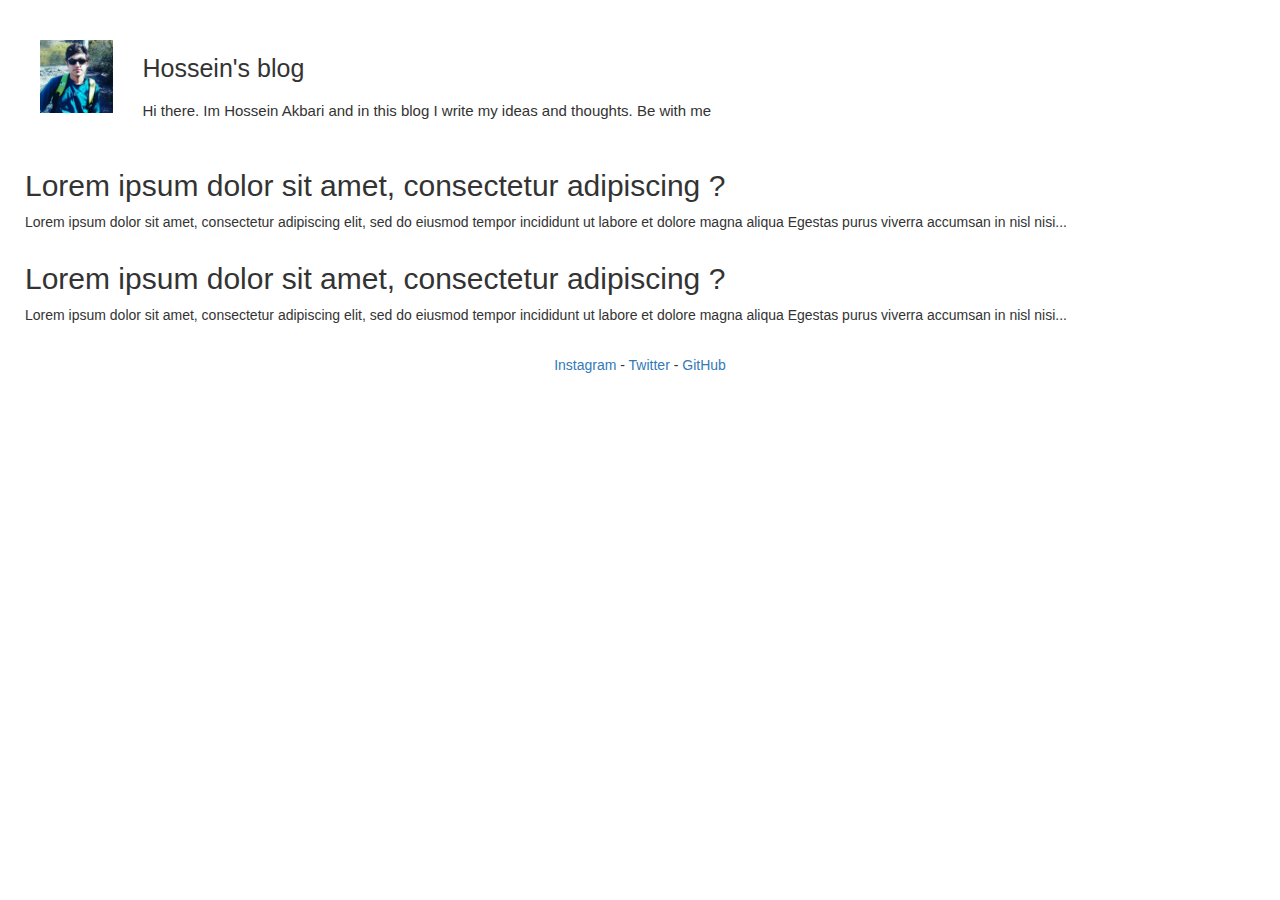
==== index.html @ a0ad8a63 "Structure designed" ====
<!DOCTYPE html>
<html lang="en">
<head>
    <meta charset="UTF-8">
    <meta http-equiv="X-UA-Compatible" content="IE=edge">
    <meta name="viewport" content="width=device-width, initial-scale=1.0">
    <title>Hossein's blog</title>

    <!-- Styles -->
    <link rel="stylesheet" type="text/css" href="assets/css/style.css" />
    <link rel="stylesheet" type="text/css" href="assets/css/bootstrap.css" />

    <!-- Favicon -->
    <link rel="icon" type="image/png" href="assets/img/favicon.png" />
</head>
<body>
    <div class="blog">
        <div class="me">
            <div class="row">
                <div class="col-md-1 col-sm-4">
                    <img class="me-img" src="assets/img/akbari.jpg" />
                </div>
                <div class="col-md-11 col-sm-8">
                    <a class="me-title-h1" href="http://hosseincodes.github.io/blog/"><h1>Hossein's blog</h1></a><h3>Hi there. Im Hossein Akbari and in this blog I write my ideas and thoughts. Be with me</h3>
                </div>
            </div>
        </div>
        <div class="posts">
            <div class="row">
                <a href="posts/lorem-ipsum.html" class="posts-box">
                    <h2 class="posts-box-h2">Lorem ipsum dolor sit amet, consectetur adipiscing ?</h2>
                    <p class="posts-box-p">Lorem ipsum dolor sit amet, consectetur adipiscing elit, sed do eiusmod tempor incididunt ut labore et dolore magna aliqua Egestas purus viverra accumsan in nisl nisi...</p>
                </a>
            </div>
            <div class="row">
                <a href="posts/lorem-ipsum.html" class="posts-box">
                    <h2 class="posts-box-h2">Lorem ipsum dolor sit amet, consectetur adipiscing ?</h2>
                    <p class="posts-box-p">Lorem ipsum dolor sit amet, consectetur adipiscing elit, sed do eiusmod tempor incididunt ut labore et dolore magna aliqua Egestas purus viverra accumsan in nisl nisi...</p>
                </a>
            </div>
        </div>
        <div class="footer">
            <div class="row">
                <a href="http://www.instagram.com/hosnakbr/">Instagram</a> - <a href="http://twitter.com/hosnakbr/">Twitter</a> - <a href="http://github.com/hosseincodes/">GitHub</a>
            </div>
        </div>
    </div>
</body>
</html>
---- assets/css/style.css ----
.blog {
    padding: 40px !important;
}

.me {
    margin-bottom: 20px;
}

.me-img {
    width: 100%;
    height: auto;
}

.me h1 {
    font-size: 25px;
    margin-top: 15px;
}

.me h3 {
    font-size: 15px;
}

.footer {
    text-align: center;
    margin-top: 20px;
}

.me-title-h1 {
    color: #333;
}

.posts-box {
    color: #333;
}
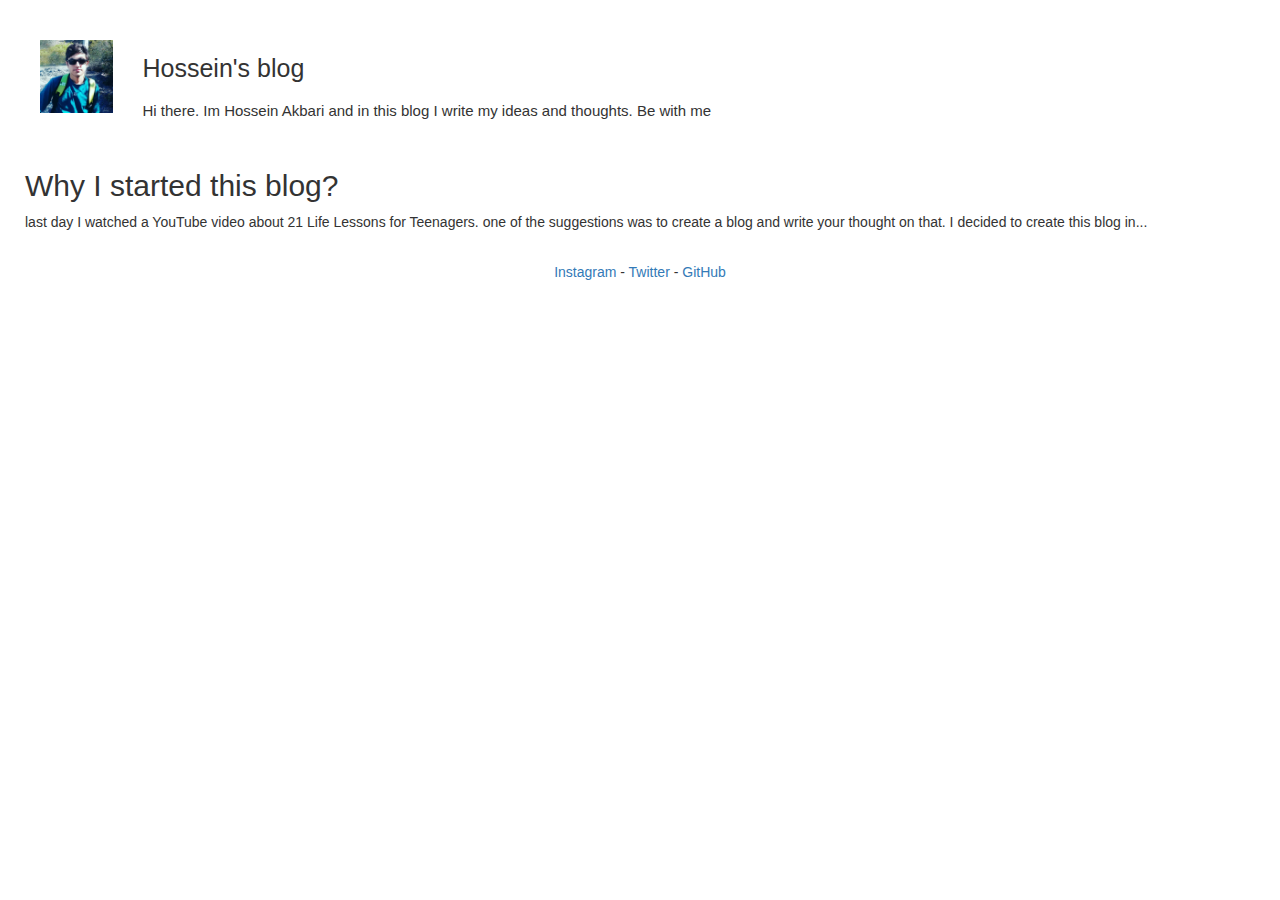
==== commit 8fa61b19: "post 'Why I started this blog?'" ====
--- a/index.html
+++ b/index.html
@@ -27,15 +27,9 @@
         </div>
         <div class="posts">
             <div class="row">
-                <a href="posts/lorem-ipsum.html" class="posts-box">
-                    <h2 class="posts-box-h2">Lorem ipsum dolor sit amet, consectetur adipiscing ?</h2>
-                    <p class="posts-box-p">Lorem ipsum dolor sit amet, consectetur adipiscing elit, sed do eiusmod tempor incididunt ut labore et dolore magna aliqua Egestas purus viverra accumsan in nisl nisi...</p>
-                </a>
-            </div>
-            <div class="row">
-                <a href="posts/lorem-ipsum.html" class="posts-box">
-                    <h2 class="posts-box-h2">Lorem ipsum dolor sit amet, consectetur adipiscing ?</h2>
-                    <p class="posts-box-p">Lorem ipsum dolor sit amet, consectetur adipiscing elit, sed do eiusmod tempor incididunt ut labore et dolore magna aliqua Egestas purus viverra accumsan in nisl nisi...</p>
+                <a href="posts/why-i-started-this-blog.html" class="posts-box">
+                    <h2 class="posts-box-h2">Why I started this blog?</h2>
+                    <p class="posts-box-p">last day I watched a YouTube video about 21 Life Lessons for Teenagers. one of the suggestions was to create a blog and write your thought on that. I decided to create this blog in...</p>
                 </a>
             </div>
         </div>
--- a/assets/css/style.css
+++ b/assets/css/style.css
@@ -31,4 +31,9 @@
 
 .posts-box {
     color: #333;
+}
+
+.posts-page p {
+    font-size: 20px;
+    line-height: 150%;
 }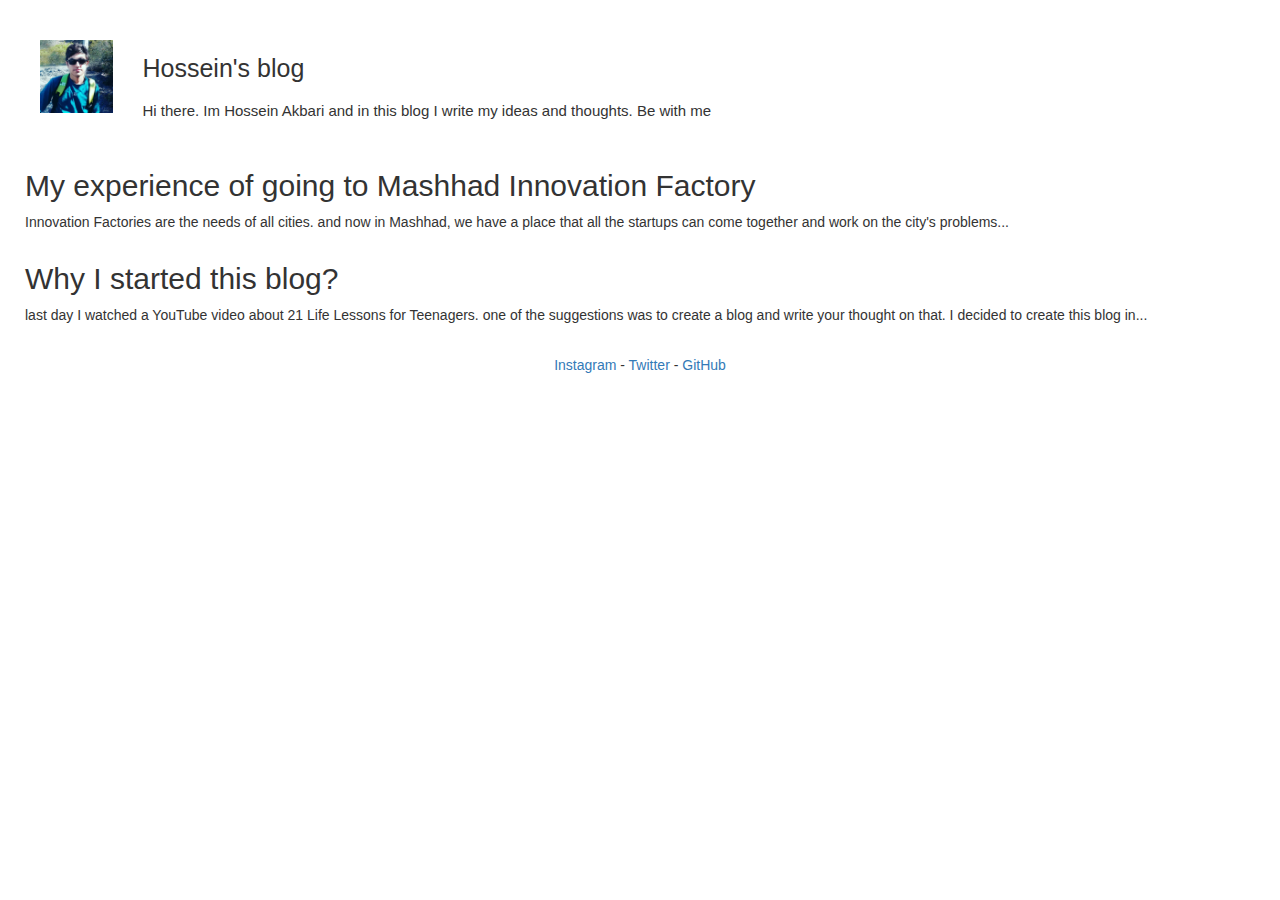
==== commit 5b711c38: "post 'My experience of going to MIF'" ====
--- a/index.html
+++ b/index.html
@@ -27,6 +27,14 @@
         </div>
         <div class="posts">
             <div class="row">
+                <a href="posts/My-experience-of-going-to-Mashhad-innovation-factory.html" class="posts-box">
+                    <h2 class="posts-box-h2">My experience of going to Mashhad Innovation Factory</h2>
+                    <p class="posts-box-p">Innovation Factories are the needs of all cities. and now in Mashhad, we have a place that all the startups can come together and work on the city's problems...</p>
+                </a>
+            </div>
+        </div>
+        <div class="posts">
+            <div class="row">
                 <a href="posts/why-i-started-this-blog.html" class="posts-box">
                     <h2 class="posts-box-h2">Why I started this blog?</h2>
                     <p class="posts-box-p">last day I watched a YouTube video about 21 Life Lessons for Teenagers. one of the suggestions was to create a blog and write your thought on that. I decided to create this blog in...</p>
--- a/assets/css/style.css
+++ b/assets/css/style.css
@@ -36,4 +36,8 @@
 .posts-page p {
     font-size: 20px;
     line-height: 150%;
+}
+
+.posts-page a {
+    color: #333;
 }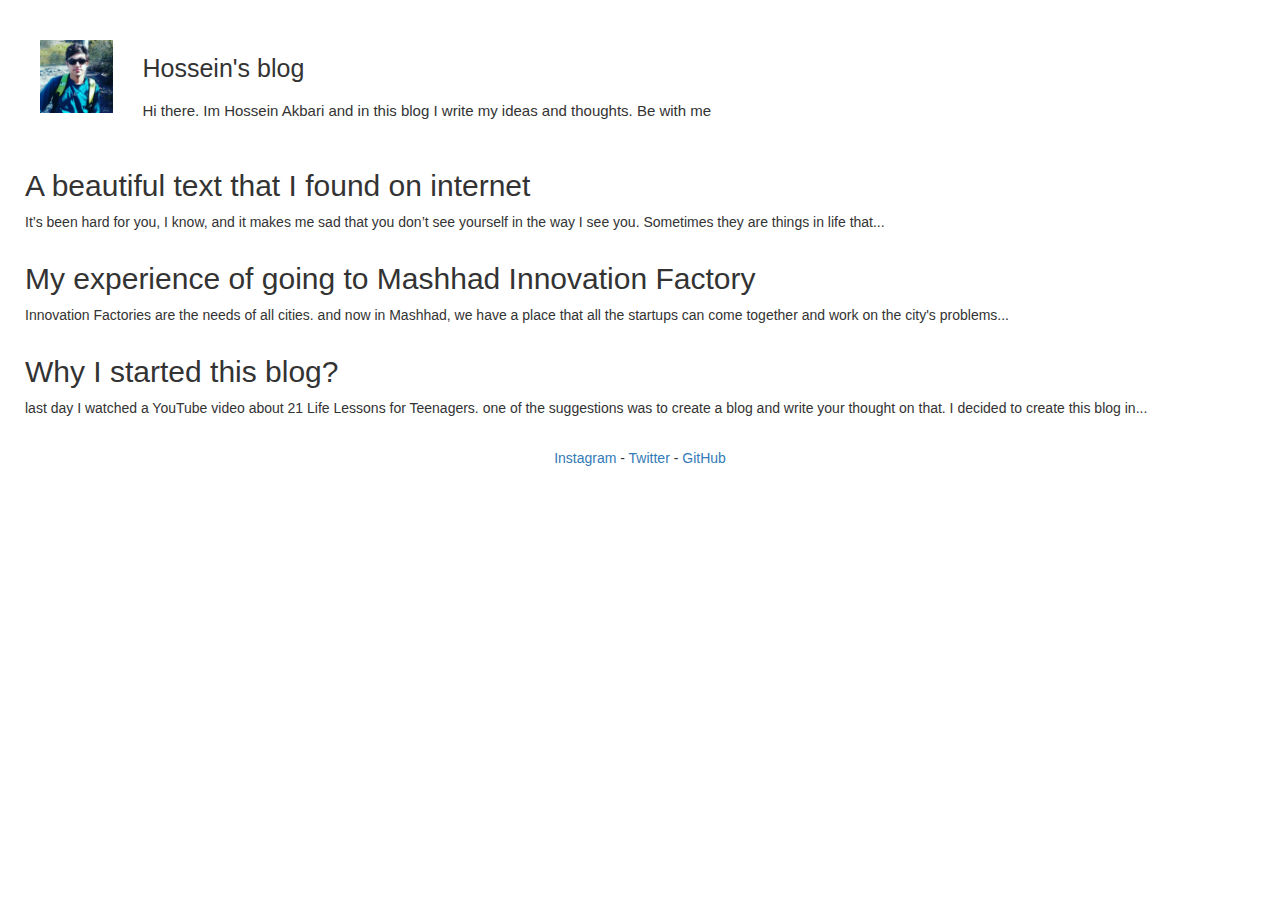
==== commit 1506b271: "post 'A beautiful text that I found on internet'" ====
--- a/index.html
+++ b/index.html
@@ -27,6 +27,14 @@
         </div>
         <div class="posts">
             <div class="row">
+                <a href="posts/A-beautiful-text-that-I-found-on-internet.html" class="posts-box">
+                    <h2 class="posts-box-h2">A beautiful text that I found on internet</h2>
+                    <p class="posts-box-p">It’s been hard for you, I know, and it makes me sad that you don’t see yourself in the way I see you. Sometimes they are things in life that...</p>
+                </a>
+            </div>
+        </div>
+        <div class="posts">
+            <div class="row">
                 <a href="posts/My-experience-of-going-to-Mashhad-innovation-factory.html" class="posts-box">
                     <h2 class="posts-box-h2">My experience of going to Mashhad Innovation Factory</h2>
                     <p class="posts-box-p">Innovation Factories are the needs of all cities. and now in Mashhad, we have a place that all the startups can come together and work on the city's problems...</p>
--- a/assets/css/style.css
+++ b/assets/css/style.css
@@ -40,4 +40,8 @@
 
 .posts-page a {
     color: #333;
+}
+
+.spotify-song {
+    margin: 50px 0;
 }